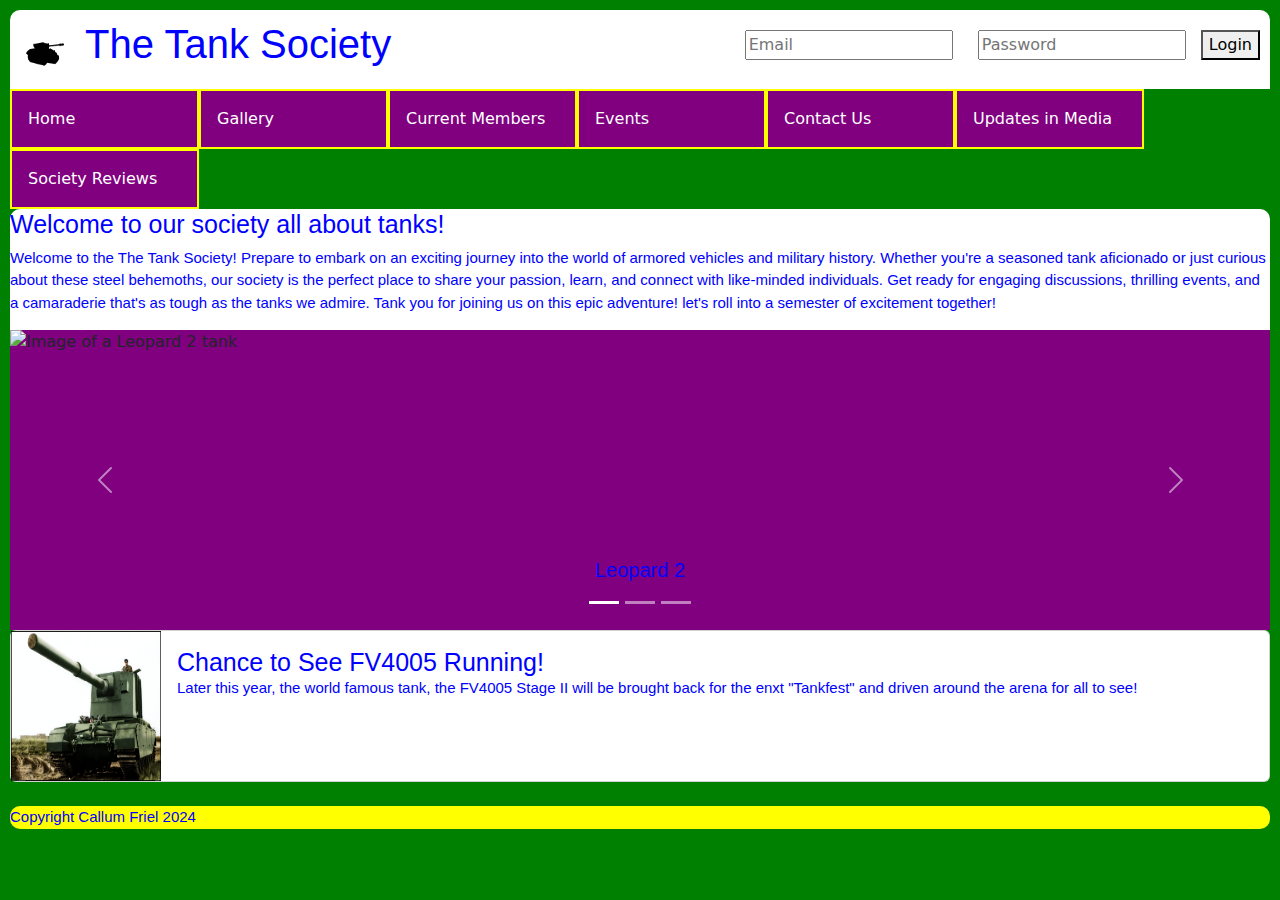
==== index.html @ f081076b "Add files via upload" ====
<!DOCTYPE html>

<html lang = "en">
    <head>
        <title>The Tank Society</title>

        <link href="https://cdn.jsdelivr.net/npm/bootstrap@5.3.3/dist/css/bootstrap.min.css" rel="stylesheet" integrity="sha384-QWTKZyjpPEjISv5WaRU9OFeRpok6YctnYmDr5pNlyT2bRjXh0JMhjY6hW+ALEwIH" crossorigin="anonymous">
        <script src="https://cdn.jsdelivr.net/npm/bootstrap@5.3.3/dist/js/bootstrap.bundle.min.js" integrity="sha384-YvpcrYf0tY3lHB60NNkmXc5s9fDVZLESaAA55NDzOxhy9GkcIdslK1eN7N6jIeHz" crossorigin="anonymous"></script>
        
        <link rel = 'stylesheet' href = 'CSS/main.css'>
        <meta charset="UTF-8">
    </head>

    <body>
        <header>

            <!--The website logo and title-->
            <img id="logo" src = "Images/logo.webp" alt = "The logo of the site which is a silhoutte of a tank"/>
            <h1 id="header">The Tank Society</h1>

            <!--Form for logging in-->
            <div id = "login">
                <form name = "login1">
                    <input type = "text" name = "email" id = "email" placeholder = "Email">
                    <input type = "text" name = "password" id = "password" placeholder = "Password">
                    <button type = "button" onclick = "login()">Login</button>

                    <!--The script to login-->
                    <script>

                        //Variable "counter" thats set to "2"
                        var counter = 2;
                        
                        //The login function
                        function login(){

                            //sets variable for
                            var email = document.forms["login1"]["email"].value;
                            var password = document.forms["login1"]["password"].value;

                            if(email == ""){
                                alert("An event must have a title!");
                            }else{
                                if(password.length == 0){
                                    alert("An event must have a date!");
                                }else{
                                    if(counter % 2 == 0){
                                        alert('You have been logged in!')
                                    }else{
                                        alert('You have been logged out!')
                                    }

                                    //Adds 1 to the counter variable
                                    counter += 1;
                                }
                            }
                        }
                    </script>
                </form>
            </div>
        </header>

        <!--Navigation bar to go between pages-->
        <nav> 
            <ul>
                <li class = "active"><a href = 'index.html'>Home</a></li>
                <li class = "active"><a href = 'img_gallery.html'>Gallery</a></li>
                <li class = "active"><a href = 'current_members.html'>Current Members</a></li>
                <li class = "active"><a href = 'event_calender.html'>Events</a></li>
                <li class = "active"><a href = 'contact_us.html'>Contact Us</a></li>
                <li class = "active"><a href = "media_update.html">Updates in Media</a></li>
                <li class = "active"><a href = "reviews.html">Society Reviews</a></li>
            </ul>
        </nav>

        <main> 
            <div>
                <!--A welcome message for the website-->
                <h3>Welcome to our society all about tanks!</h3>

                <!--Short introduction to the tank society-->
                <div>
                    <p>Welcome to the The Tank Society! Prepare to embark on an exciting journey into the world of armored vehicles and military history. 
                        Whether you're a seasoned tank aficionado or just curious about these steel behemoths, our society is the perfect place to share your passion, learn, 
                        and connect with like-minded individuals. Get ready for engaging discussions, thrilling events, and a camaraderie that's as tough as the tanks we admire. 
                        Tank you for joining us on this epic adventure! let's roll into a semester of excitement together!</p>
                </div>

                <!--Carousel of images-->
                <div id = "home-carousel" class = "carousel slide" data-bs-ride = "carousel">

                    <!--Indicator of which image is being seen-->
                    <div class = "carousel-indicators">
                        <button type = "button" data-bs-target = "#home-carousel" data-bs-slide-to = "0" class = "active" aria-current = "true" aria-label = "Slide 1"></button>
                        <button type = "button" data-bs-target = "#home-carousel" data-bs-slide-to = "1" aria-current = "true" aria-label = "Slide 2"></button>
                        <button type = "button" data-bs-target = "#home-carousel" data-bs-slide-to = "2" aria-current = "true" aria-label = "Slide 3"></button>
                    </div>

                    <div class = "carousel-inner">

                        <!--First image of the carousel-->
                        <div class = "carousel-item active">
                            <img class = "d-block w-100" src = "images/Leopard2A5.jpg" alt="Image of a Leopard 2 tank">

                            <div class = "carousel-caption d-none d-md-block">
                                <h5>Leopard 2</h5>
                            </div>
                        </div>

                        <!--Second image of the carousel-->
                        <div class = "carousel-item">
                            <img class = "d-block w-100" src = "images/Centurion.jpg" alt="Image of a Centurion tank">

                            <div class = "carousel-caption d-none d-md-block">
                                <h5>Centurion</h5>
                            </div>
                        </div>

                        <!--Third image of the carousel-->
                        <div class = "carousel-item">
                            <img class = "d-block w-100" src = "images/T34.jpg" alt="Image of a T34 tank">

                            <div class = "carousel-caption d-none d-md-block">
                                <h5>T-34</h5>
                            </div>
                        </div>
                    </div>

                    <!--Button to go back to previous image-->
                    <button class = "carousel-control-prev" type = "button" data-bs-target = "#home-carousel" data-bs-slide = "prev">
                        <span class = "carousel-control-prev-icon" aria-hidden = "true"></span>
                        <span class = "visually-hidden">Previous</span>
                    </button>

                    <!--Button to move to next image-->
                    <button class = "carousel-control-next" type = "button" data-bs-target = "#home-carousel" data-bs-slide = "next">
                        <span class = "carousel-control-next-icon" aria-hidden = "true"></span>
                        <span class = "visually-hidden">Next</span>
                    </button>
                </div>
            </div>
        </main>

        <aside>
            <div class = "card flex-md-row mb-4 box-shadow h-md-250">
                <img class = "card-image-left" id = "articleImage" src = "Images/FV4005.png" alt = "Image of the FV4005 while testing">
                
                <div class = "card-body d-flex  flex-column align-items-start">
                    <!--Title for latest tweets section-->
                    <h3 class = "mb-0">Chance to See FV4005 Running!</h3>
                    <p class = "card-text mb-auto">Later this year, the world famous tank, the FV4005 Stage II will be brought back for the enxt "Tankfest" and driven around the arena for all to see!</p>
                </div>
            </div>
        </aside>

        <footer>
            <!--Copyright notice-->
            <p>Copyright Callum Friel 2024</p>
        </footer>
    </body>
</html>
---- CSS/main.css ----
/*Body style*/
body{
    background-color: green;
}

/*Header style*/
header{
    background-color: white;
    border-top-left-radius: 10px;
    border-top-right-radius: 10px;
    padding: 10px;
    margin-top: 10px;
    margin-left: 10px;
    margin-right: 10px;
}

/*Logo*/
#logo{
    height: 50px;
    width: 50px;
    margin-right: 10px;
}

/*Title style*/
#header{
    display: inline;
}

/*Styles all header and paragraph text*/
h1, h2, h3, h4, h5, h6, p{
    color: blue;
    font-family:'Trebuchet MS', 'Lucida Sans Unicode', 'Lucida Grande', 'Lucida Sans', Arial, sans-serif;
}

/*Sizes all h1 text*/
h1{
    font-size: 40px;
}

/*Sizes all h3 text*/
h3{
    font-size: 25px;
}

/*Sizes all paragraph text*/
p{
    font-size: 15px;
}

/*Styles all "main" tags*/
main{
    background-color: white;
    border-radius: 10px;
    margin-left: 10px;
    margin-right: 10px;
}

/*Styles all "aside" tags*/
aside{
    background-color: white;
    border-radius: 10px;
    margin-left: 10px;
    margin-right: 10px;
}

/*Styles the general navigation bar*/
nav ul{
    margin: 0px;
    padding: 0px;
    overflow: hidden;
    margin-left: 10px;
    margin-right: 10px;
}

/*Stles each box of the navigation bar*/
nav li{
    border: 2px;
    border-color: yellow;
    border-style: solid;
    background-color: red;
    list-style-type: none;
    float: left;
    width: 15%;
    padding: 16px;
}

/*Styles link text*/
nav li a{
    color: white;
    text-decoration: none;
}

/*Styles when mouse is hovering over navigation box*/
nav li:hover{
    background-color: black;
}

/*Styles the general navigation bar*/
main ul{
    margin: 0px;
    padding: 0px;
    overflow: hidden;
    margin-left: 10px;
    margin-right: 10px;
}

/*Stles each box of the navigation bar*/
main li{
    border: 2px;
    border-color: yellow;
    border-style: solid;
    background-color: red;
    list-style-type: none;
    float: left;
    width: 20%;
    padding: 16px;
}

/*Styles link text*/
main li a{
    color: white;
    text-decoration: none;
}

/*Styles when mouse is hovering over navigation box*/
main li:hover{
    background-color: black;
}

/*Styles when mouse is not hovering over navigation box*/
.active{
    background-color: purple;
}

/*Styles the general table for events*/
table{
    font-family:'Trebuchet MS', 'Lucida Sans Unicode', 'Lucida Grande', 'Lucida Sans', Arial, sans-serif;
    border-collapse: collapse;
}

/*Styles each row*/
table td, table th{
    border: 2px;
    border-color: #F0F0F0;
    border-style: solid;
    text-align: center;
    width: 500px;
    font-size: 10pt;
    padding: 5px;
}

/*cHANGES THE COLOUR OF EVERY OTHER ROW*/
table tr:nth-child(even){
    background-color: #F2F2F2;
}

/*Changes the colour when mouse hovers over each row*/
table tr:hover{
    background-color: green;
}

/*Styles the top row and the most right column*/
table th{
    background-color: red;
    color: white;
}

/*Styles the field sets*/
fieldset{
    border-style: solid;
    margin: 30px;
}

/*Styles the input button*/
input{
    margin: 10px;
}

/*Styles the left side of the page*/
#left-col{
    float: left;
    width: 50%;
}

/*Styles the right side of the page*/
#right-col{
    float: left;
    width: 50%;
    margin-top: 30px;
}

/*Styles teh footer of the page*/
footer{
    background-color: yellow;
    border-radius: 10px;
    margin: 10px;
    max-width: 100%;
}

/*Styles the row ofthe image gallery*/
#row{
    height: 575px;
}

/*Styles the twitter timeline on the page*/
.twitter-timeline{
    margin: auto;
}

/*Sets each image to be a certain size in the carousel*/
.carousel-inner > .carousel-item > img{
    height: 300px;
    width: 200px;
}

/*Sets the gallery-img class*/
.gallery-img{
    width: 100%;
}

/*Styles the entire gallery div*/
#img-gallery{
    padding-top: 10px;
}

/*Syles each row in the image gallery*/
#img-gallery .row{
    margin-bottom: 10px;
}

/*styles the login area*/
#login{
    float: right;
    display: inline;
}

#articleImage{
    height: 150px;
    width: 150px;
}

#reviewAreaBorder{
    min-width: 100%;
}

#reviewBorder{
    border-style: solid;
    border-color: black;
}

#review1{
    min-width: 50%;
    float: left;
    border-style: solid;
    border-color: black;
}

#review2{
    min-width: 50%;
    float: right;
    display: inline;
    border-style: solid;
    border-color: black;

}

#review3{
    border-style: solid;
    border-color: black;
}
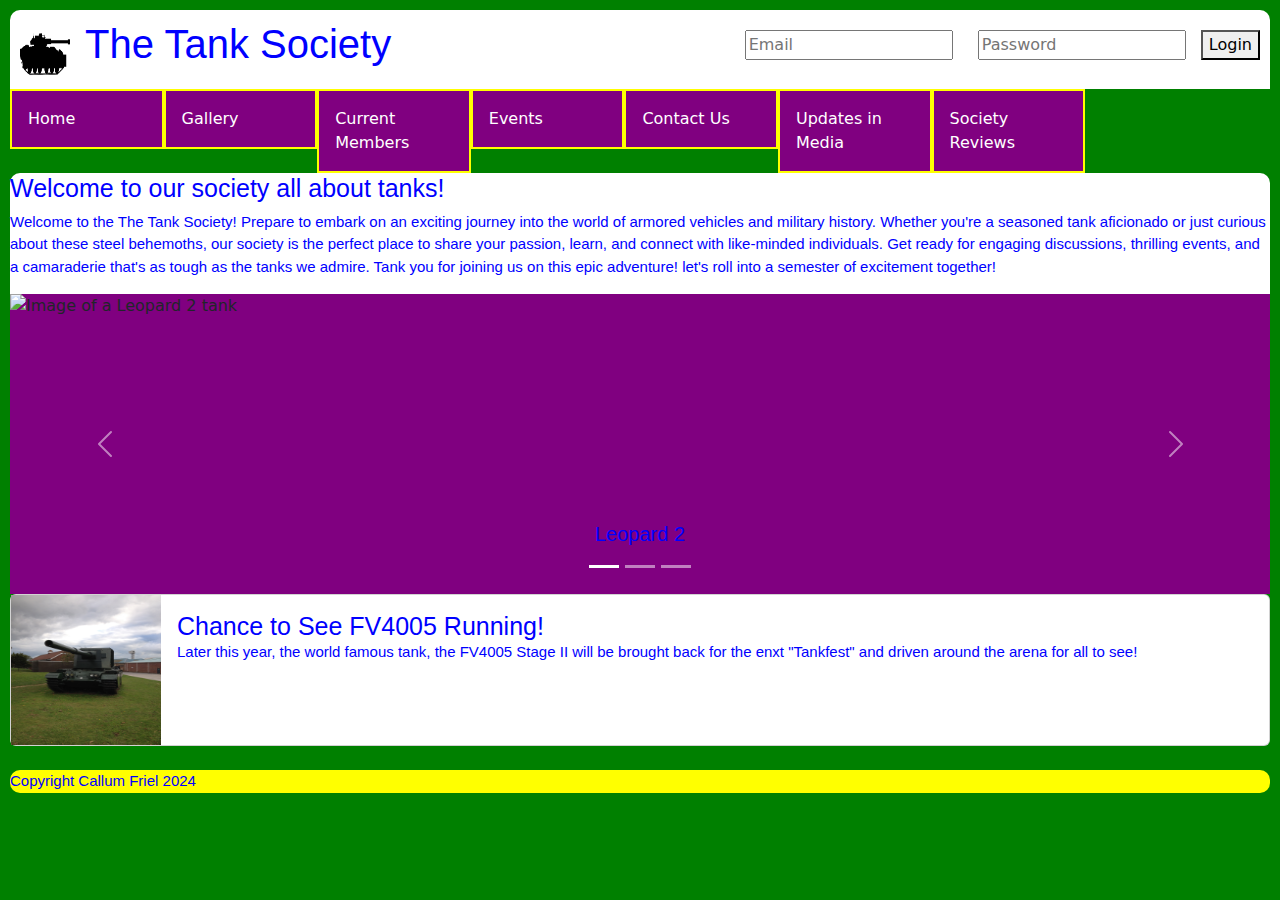
==== commit 86e1217c: "Add files via upload" ====
--- a/index.html
+++ b/index.html
@@ -1,12 +1,31 @@
+<!--
+    Threat Model
+
+    Threat Source: External
+    Threat Agent: Human
+    Threat Intention: Intentional
+    Threat Motivation: Gaining high level access to the website
+    Threat Impact: Personal details of members stolen or changed, images changed on website
+    Threat Mitigation: Validate login, 2FA for login, send email notification to account owner if loging in on new device
+-->
+
+<!--References to external material used located in README.md file-->
+
+<!--Sets the doc type-->
 <!DOCTYPE html>
 
+<!--Sets the language for the page-->
 <html lang = "en">
     <head>
+
+        <!--Sets the title for the webpage-->
         <title>The Tank Society</title>
 
+        <!--Links up the webpage with bootstrapper to allow for formatting of website-->
         <link href="https://cdn.jsdelivr.net/npm/bootstrap@5.3.3/dist/css/bootstrap.min.css" rel="stylesheet" integrity="sha384-QWTKZyjpPEjISv5WaRU9OFeRpok6YctnYmDr5pNlyT2bRjXh0JMhjY6hW+ALEwIH" crossorigin="anonymous">
         <script src="https://cdn.jsdelivr.net/npm/bootstrap@5.3.3/dist/js/bootstrap.bundle.min.js" integrity="sha384-YvpcrYf0tY3lHB60NNkmXc5s9fDVZLESaAA55NDzOxhy9GkcIdslK1eN7N6jIeHz" crossorigin="anonymous"></script>
         
+        <!--Links the page with a CSS file for styling the page-->
         <link rel = 'stylesheet' href = 'CSS/main.css'>
         <meta charset="UTF-8">
     </head>
@@ -15,7 +34,7 @@
         <header>
 
             <!--The website logo and title-->
-            <img id="logo" src = "Images/logo.webp" alt = "The logo of the site which is a silhoutte of a tank"/>
+            <img id="logo" src = "Images/logo.png" alt = "The logo of the site which is a silhoutte of a tank"/>
             <h1 id="header">The Tank Society</h1>
 
             <!--Form for logging in-->
@@ -79,6 +98,7 @@
                 <h3>Welcome to our society all about tanks!</h3>
 
                 <!--Short introduction to the tank society-->
+                <!--This introduction was generated by using ChatGPT with the prompt "Generate an introduction for a university society about tanks"-->
                 <div>
                     <p>Welcome to the The Tank Society! Prepare to embark on an exciting journey into the world of armored vehicles and military history. 
                         Whether you're a seasoned tank aficionado or just curious about these steel behemoths, our society is the perfect place to share your passion, learn, 
@@ -143,7 +163,7 @@
 
         <aside>
             <div class = "card flex-md-row mb-4 box-shadow h-md-250">
-                <img class = "card-image-left" id = "articleImage" src = "Images/FV4005.png" alt = "Image of the FV4005 while testing">
+                <img class = "card-image-left" id = "articleImage" src = "Images/FV4005.JPG" alt = "Image of the FV4005 while testing">
                 
                 <div class = "card-body d-flex  flex-column align-items-start">
                     <!--Title for latest tweets section-->
--- a/CSS/main.css
+++ b/CSS/main.css
@@ -70,6 +70,7 @@
     overflow: hidden;
     margin-left: 10px;
     margin-right: 10px;
+    min-width: 100%;
 }
 
 /*Stles each box of the navigation bar*/
@@ -80,7 +81,7 @@
     background-color: red;
     list-style-type: none;
     float: left;
-    width: 15%;
+    width: 12%;
     padding: 16px;
 }
 
@@ -234,20 +235,24 @@
     display: inline;
 }
 
+/*sets the width and height for the image in the article*/
 #articleImage{
     height: 150px;
     width: 150px;
 }
 
-#reviewAreaBorder{
+/*sets a minimum width for the general review area*/
+#reviewArea{
     min-width: 100%;
 }
 
+/*Creates a border for each column*/
 #reviewBorder{
     border-style: solid;
     border-color: black;
 }
 
+/*creates a border, sets the width and also makes it show to the left for the first review*/
 #review1{
     min-width: 50%;
     float: left;
@@ -255,6 +260,7 @@
     border-color: black;
 }
 
+/*creates a border, sets the width and also makes it show to the right for the second review*/
 #review2{
     min-width: 50%;
     float: right;
@@ -264,6 +270,7 @@
 
 }
 
+/*creates a border for the third review, the user inputted one*/
 #review3{
     border-style: solid;
     border-color: black;
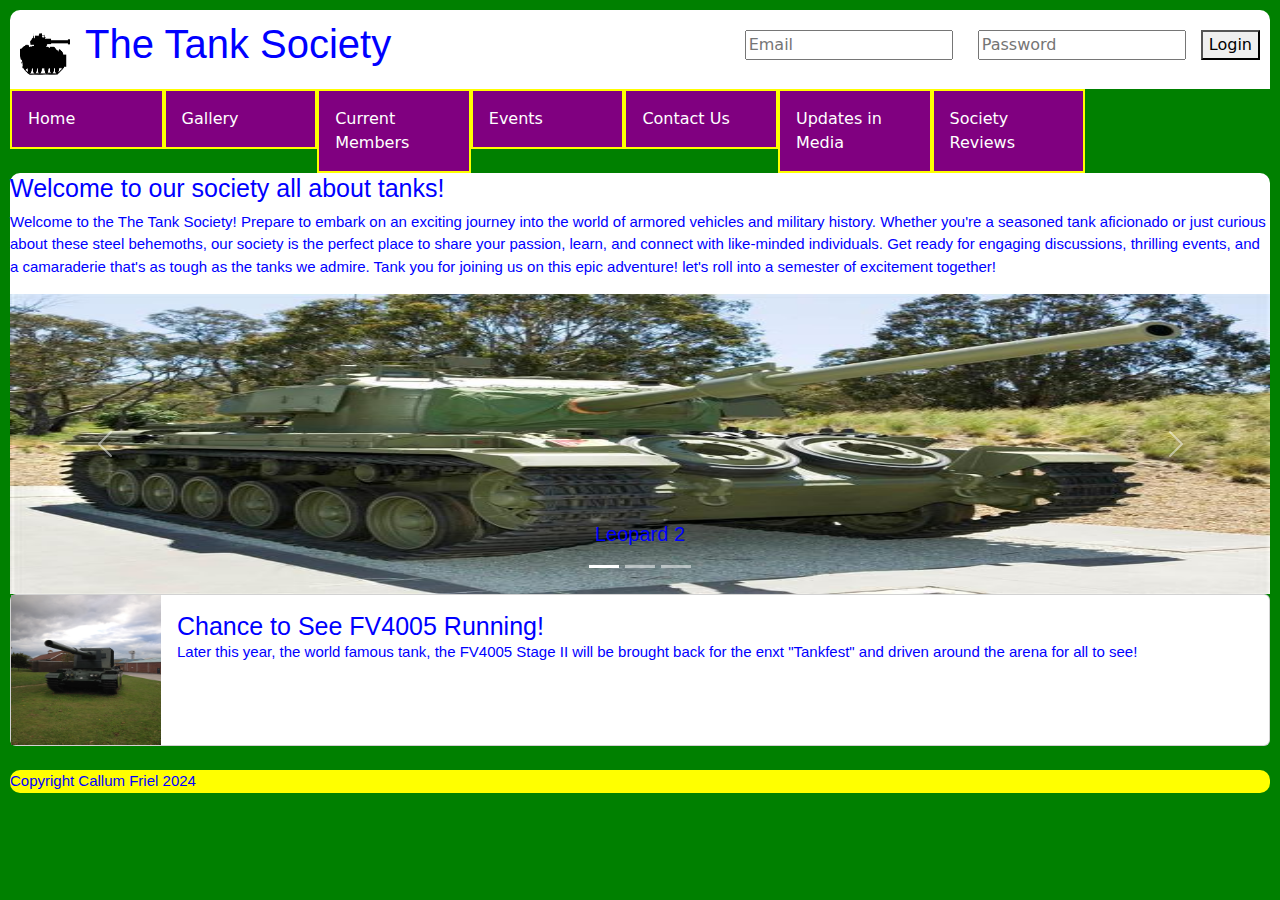
==== commit c80a268b: "Add files via upload" ====
--- a/index.html
+++ b/index.html
@@ -120,7 +120,7 @@
 
                         <!--First image of the carousel-->
                         <div class = "carousel-item active">
-                            <img class = "d-block w-100" src = "images/Leopard2A5.jpg" alt="Image of a Leopard 2 tank">
+                            <img class = "d-block w-100" src = "Images/Centurion.jpg" alt="Image of a Centurion tank">
 
                             <div class = "carousel-caption d-none d-md-block">
                                 <h5>Leopard 2</h5>
@@ -129,7 +129,7 @@
 
                         <!--Second image of the carousel-->
                         <div class = "carousel-item">
-                            <img class = "d-block w-100" src = "images/Centurion.jpg" alt="Image of a Centurion tank">
+                            <img class = "d-block w-100" src = "Images/Panzer IV.JPG" alt="Image of a Centurion tank">
 
                             <div class = "carousel-caption d-none d-md-block">
                                 <h5>Centurion</h5>
@@ -138,7 +138,7 @@
 
                         <!--Third image of the carousel-->
                         <div class = "carousel-item">
-                            <img class = "d-block w-100" src = "images/T34.jpg" alt="Image of a T34 tank">
+                            <img class = "d-block w-100" src = "Images/M3 Lee.JPG" alt="Image of a T34 tank">
 
                             <div class = "carousel-caption d-none d-md-block">
                                 <h5>T-34</h5>
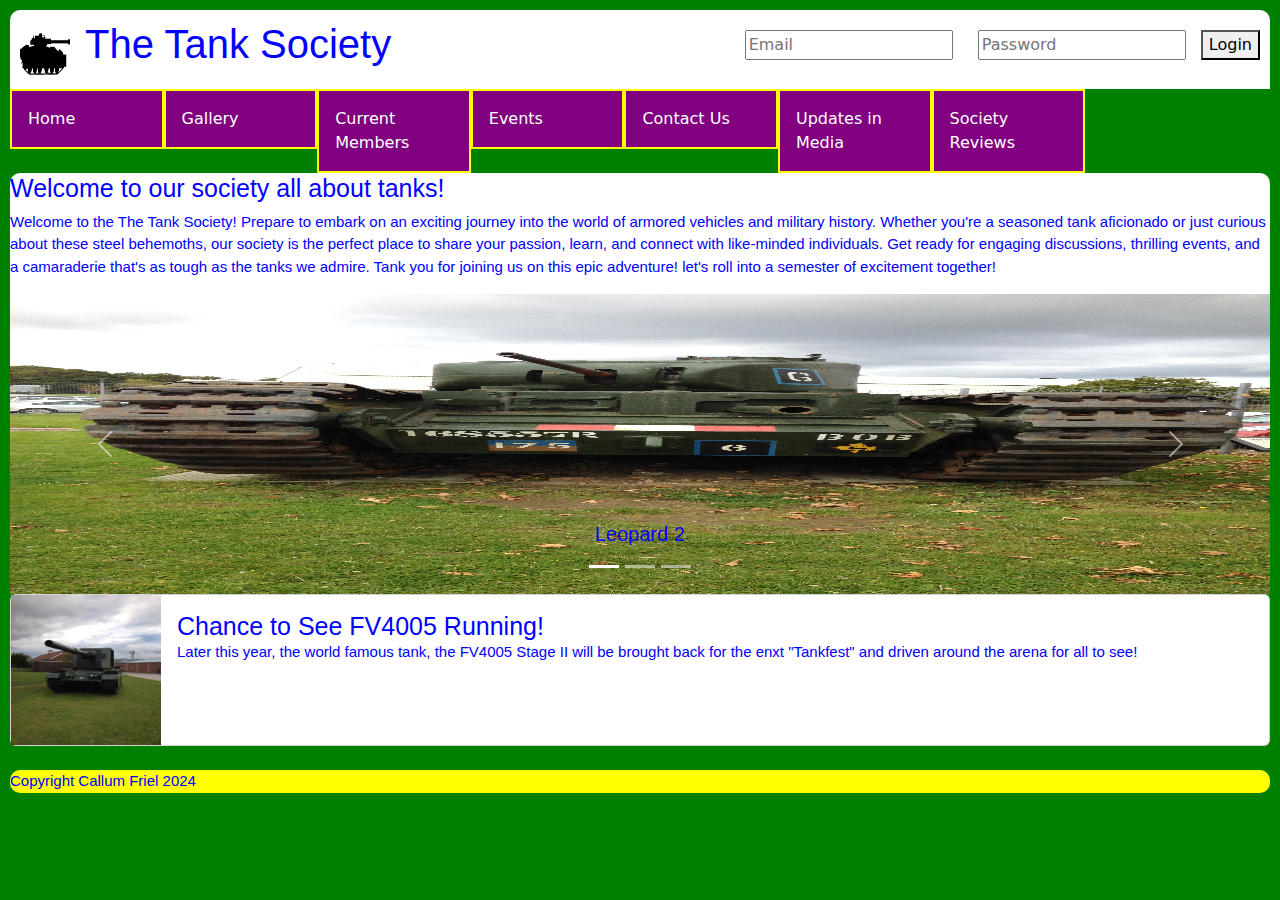
==== commit eaa63789: "Update index.html" ====
--- a/index.html
+++ b/index.html
@@ -10,6 +10,7 @@
 -->
 
 <!--References to external material used located in README.md file-->
+<!--Images used for carousel was taken by Callum Friel, 2016-->
 
 <!--Sets the doc type-->
 <!DOCTYPE html>
@@ -120,7 +121,7 @@
 
                         <!--First image of the carousel-->
                         <div class = "carousel-item active">
-                            <img class = "d-block w-100" src = "Images/Centurion.jpg" alt="Image of a Centurion tank">
+                            <img class = "d-block w-100" src = "Images/Centurion.JPG" alt="Image of a Centurion tank">
 
                             <div class = "carousel-caption d-none d-md-block">
                                 <h5>Leopard 2</h5>
@@ -178,4 +179,4 @@
             <p>Copyright Callum Friel 2024</p>
         </footer>
     </body>
-</html>+</html>
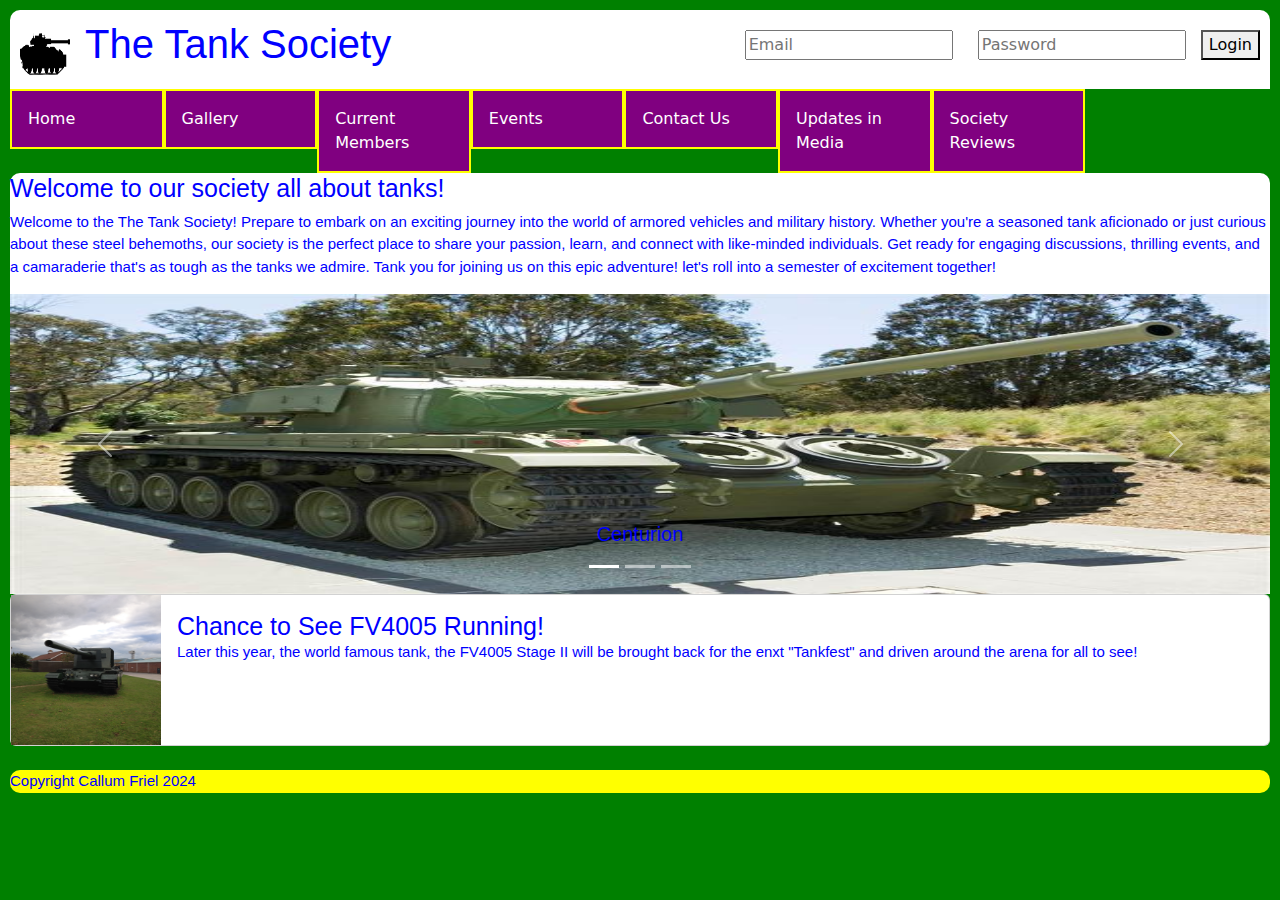
==== commit dea7a7ee: "Add files via upload" ====
--- a/index.html
+++ b/index.html
@@ -121,28 +121,28 @@
 
                         <!--First image of the carousel-->
                         <div class = "carousel-item active">
-                            <img class = "d-block w-100" src = "Images/Centurion.JPG" alt="Image of a Centurion tank">
-
-                            <div class = "carousel-caption d-none d-md-block">
-                                <h5>Leopard 2</h5>
-                            </div>
-                        </div>
-
-                        <!--Second image of the carousel-->
-                        <div class = "carousel-item">
-                            <img class = "d-block w-100" src = "Images/Panzer IV.JPG" alt="Image of a Centurion tank">
+                            <img class = "d-block w-100" src = "Images/Centurion.jpg" alt="Image of a Centurion tank">
 
                             <div class = "carousel-caption d-none d-md-block">
                                 <h5>Centurion</h5>
                             </div>
                         </div>
 
+                        <!--Second image of the carousel-->
+                        <div class = "carousel-item">
+                            <img class = "d-block w-100" src = "Images/Panzer IV.JPG" alt="Image of a Panzer IV tank">
+
+                            <div class = "carousel-caption d-none d-md-block">
+                                <h5>Panzer IV</h5>
+                            </div>
+                        </div>
+
                         <!--Third image of the carousel-->
                         <div class = "carousel-item">
-                            <img class = "d-block w-100" src = "Images/M3 Lee.JPG" alt="Image of a T34 tank">
+                            <img class = "d-block w-100" src = "Images/M3 Lee.JPG" alt="Image of an M3 Lee tank">
 
                             <div class = "carousel-caption d-none d-md-block">
-                                <h5>T-34</h5>
+                                <h5>M3 Lee</h5>
                             </div>
                         </div>
                     </div>
@@ -179,4 +179,4 @@
             <p>Copyright Callum Friel 2024</p>
         </footer>
     </body>
-</html>
+</html>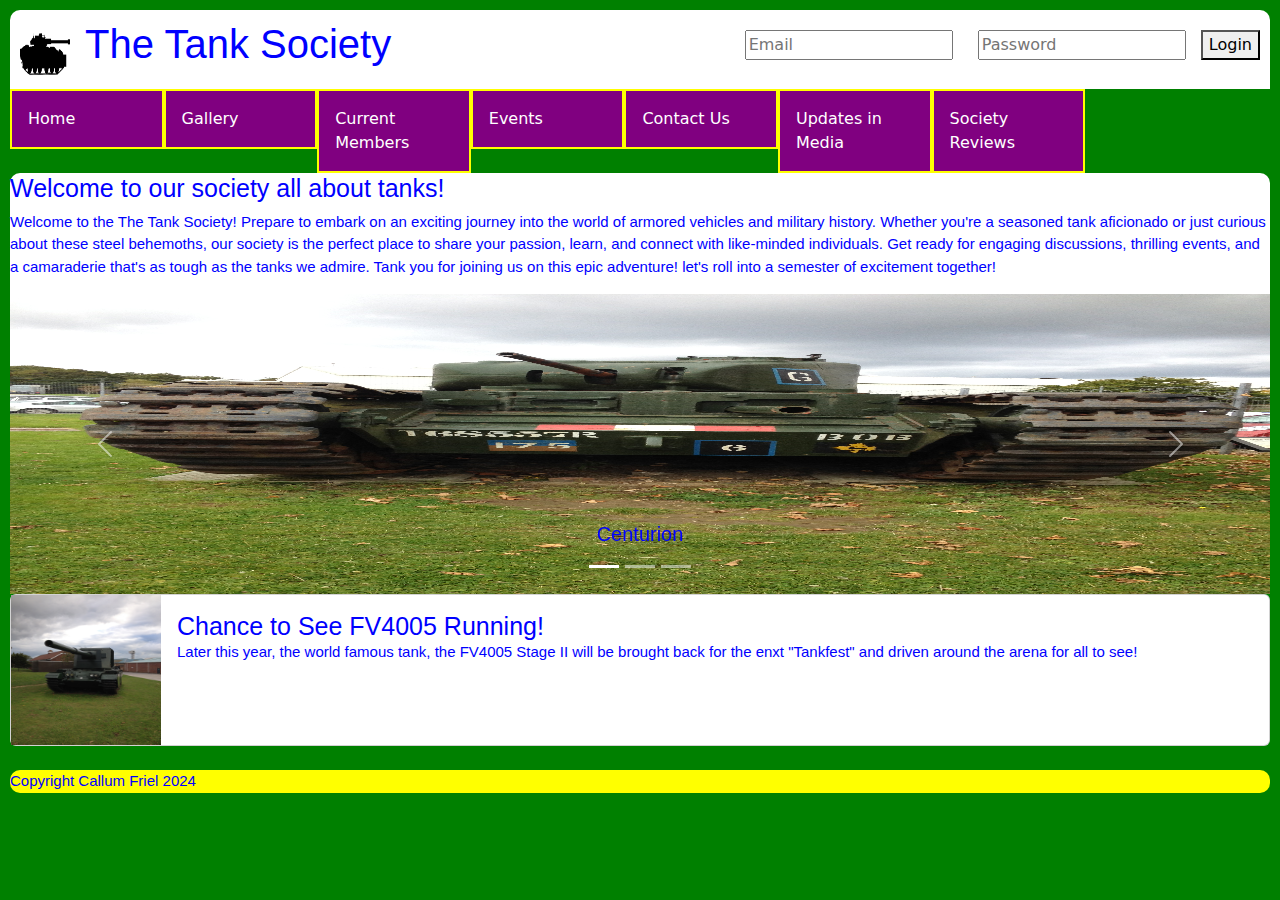
==== commit 9e3ece53: "Add files via upload" ====
--- a/index.html
+++ b/index.html
@@ -121,7 +121,7 @@
 
                         <!--First image of the carousel-->
                         <div class = "carousel-item active">
-                            <img class = "d-block w-100" src = "Images/Centurion.jpg" alt="Image of a Centurion tank">
+                            <img class = "d-block w-100" src = "Images/Churchil.JPG" alt="Image of a Centurion tank">
 
                             <div class = "carousel-caption d-none d-md-block">
                                 <h5>Centurion</h5>
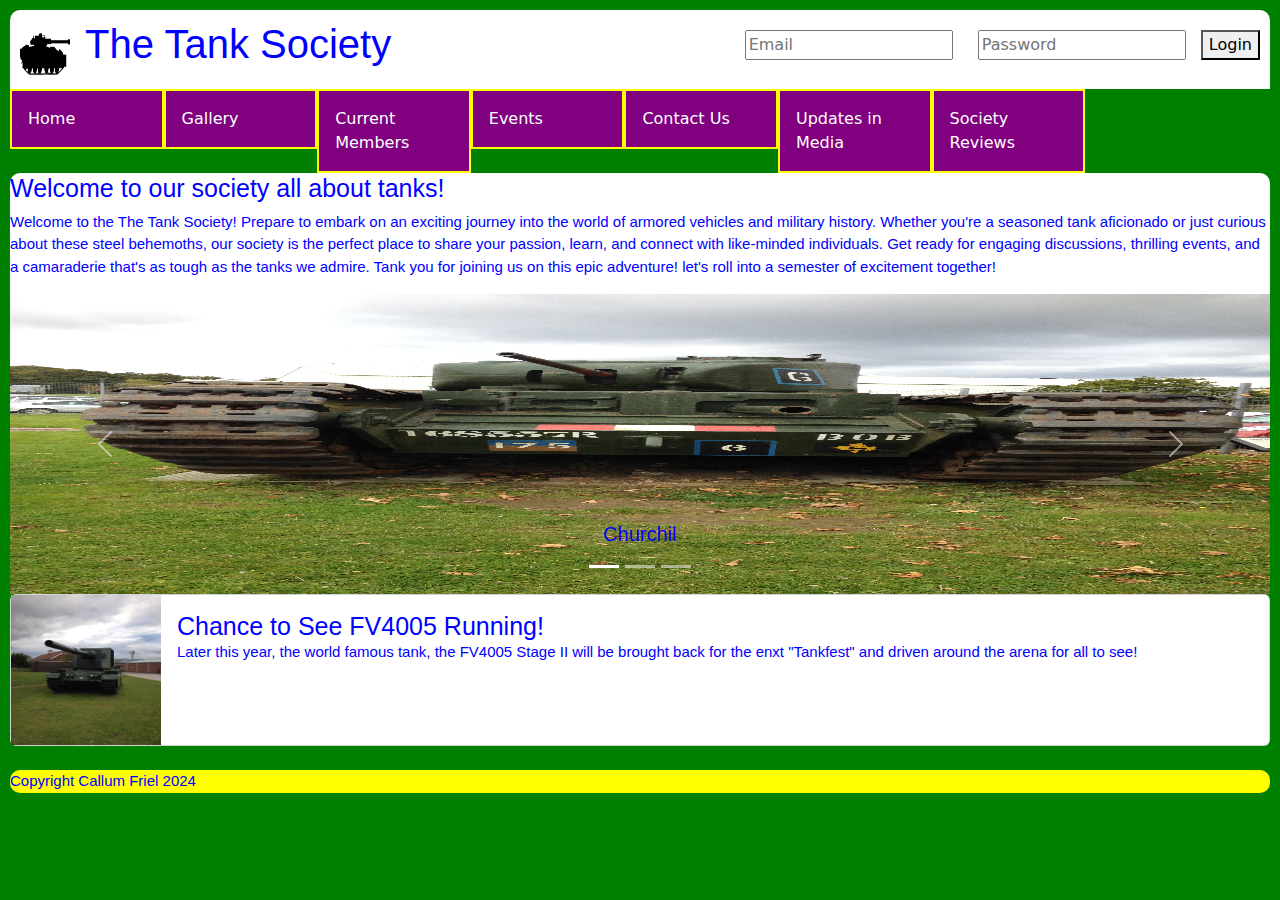
==== commit 35bacd34: "Update index.html" ====
--- a/index.html
+++ b/index.html
@@ -124,7 +124,7 @@
                             <img class = "d-block w-100" src = "Images/Churchil.JPG" alt="Image of a Centurion tank">
 
                             <div class = "carousel-caption d-none d-md-block">
-                                <h5>Centurion</h5>
+                                <h5>Churchil</h5>
                             </div>
                         </div>
 
@@ -179,4 +179,4 @@
             <p>Copyright Callum Friel 2024</p>
         </footer>
     </body>
-</html>+</html>
